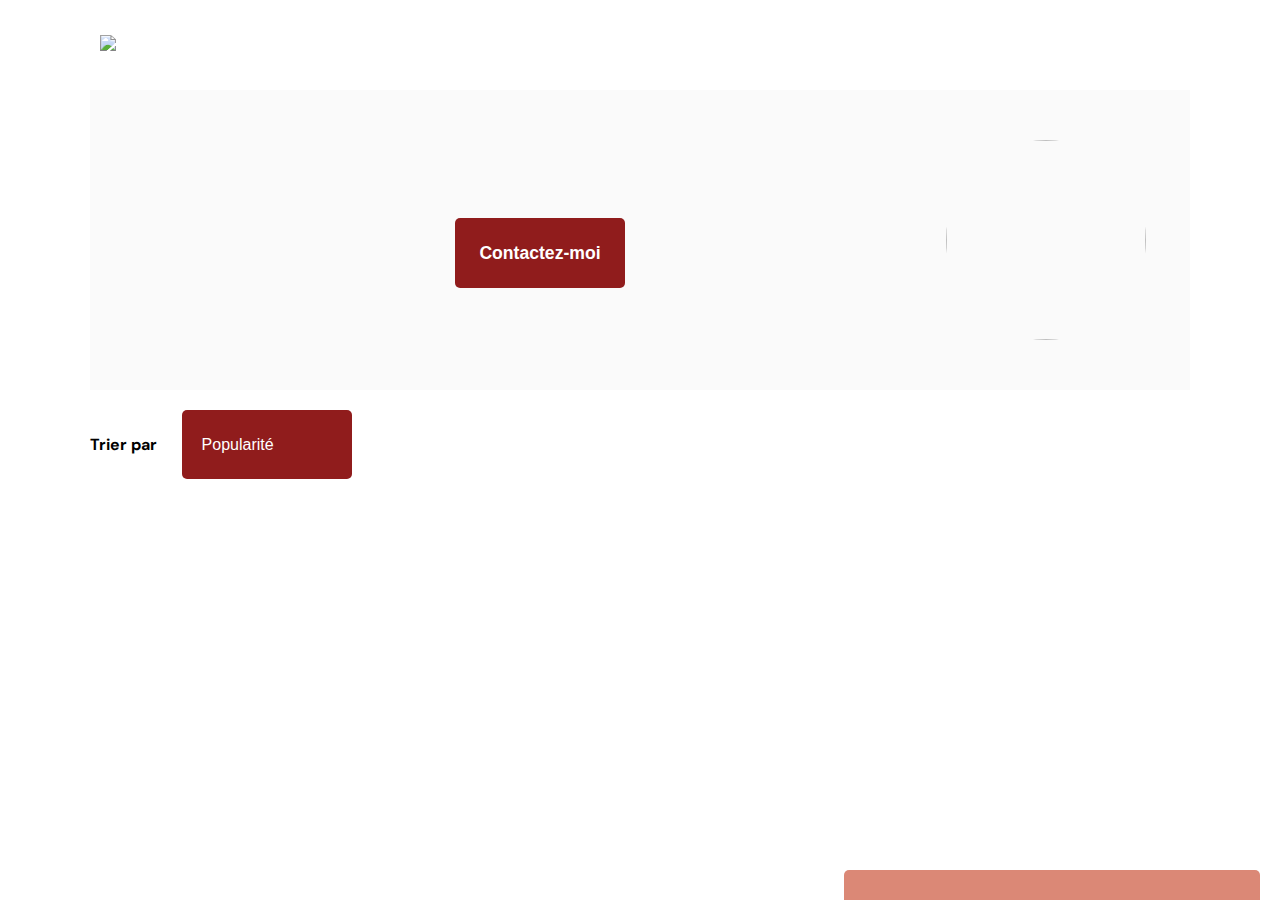
==== photographer.html @ 6a03154e "change media to mediafactory" ====
<!DOCTYPE html>
<html lang="fr">
  <head>
    <meta charset="utf-8">
    <meta name="viewport" content="width=device-width, initial-scale=1.0">
    <meta http-equiv="X-UA-Compatible" content="IE=edge">
    <link href="css/style.css" rel="stylesheet" type="text/css" />
    <link href="css/photographer.css" rel="stylesheet" type="text/css" />
    <link rel="icon" type="image/png" href="assets/favicon.png">
    <link href="https://fonts.googleapis.com/css?family=DM+Sans&display=swap" rel="stylesheet">
    <script src="https://kit.fontawesome.com/2ace4a1d36.js" crossorigin="anonymous"></script>
    <title>Fisheye - photographe </title>
  </head>
  <body>
    <header>
      <a href="/" aria-label="Fisheye logo">
        <img src="assets/images/logo.png" class="logo" />
      </a>
    </header>
    <main id="main">
      <!-- Profile section -->
      <section class="photograph-header">
        <div class="photograph-profile">
          <div class="photograph-info">
            <div class="photograph-info_name">
                <h1 class="info-text info-text--name"></h1>
            </div>
            <div class="photograph-info_city">
              <h2 class="info-text info-text--city"></h2>
            </div>
            <div class="photograph-info_tagline">
              <p class="info-text info-text--tagline"></p>
            </div>
          </div>
          <div class="button-wrapper">
            <button class="contact_button" onclick="displayModal()">Contactez-moi</button>
          </div>
          <div class="image-warpper">
            <img class="profile-pic" src="">
          </div>
        </div>
      </section>
      <!-- Fixed section -->
      <div class="sub-info footer">
        <div class="sub-info__likes">
          <span class="like-quantity"></span>
          <i class="fa-solid fa-heart"></i>
        </div>
  
        <div class="sub-info__price">
          <span class="price"></span>
        </div>
      </div>

      <!-- Fixed section  -->
      <section class="picture-section">
        <div class="filter">
          <input class="dropdown-checkbox" type="checkbox" id="dropdown" id="filter_by">
          <label class="filter_by" id="filter_by" for="dropdown">Trier par</label>
          <div class="selector-warpper">
            <button id="dropdown-menu" class="dropdown-menu__button">
              <span>Popularité</span>
              <i class="fa-solid fa-chevron-down icon-filter"></i>
            </button>
            <ul role="listbox" class="selector" id="filter" tabindex="-1">
              <li role="option" class="option" id="popularity">
                <span>Popularité</span>
                <i class="fa-solid fa-chevron-down icon-filter"></i>
              </li>
              <li role="option" class="option" id="date">
                <span>Date</span>
                <i class="fa-solid fa-chevron-down icon-filter"></i>
              </li>
              <li role="option" class="option" id="title">
                <span>Titre</span>
                <i class="fa-solid fa-chevron-down icon-filter"></i>
              </li>
            </ul>
          </div>
        </div>

        <div class="container-picture">

        </div>
      </section>

    </main>

    <!-- Slider/Carousel section -->
    <div id="carousel-section" class="carousel carousel-section" role="dialog" aria-hidden="true" aria-label="vu de l'image en plein écran">
      <div class="carousel__bg">
        <a href="#" class="close-btn" role="button" aria-label="ferme la boite de dialogue">
          <span class="fas fa-times cross" aria-hidden="true"></span>
          <span class="sr-only">Fermer le carousel</span>
        </a>
  
        <a href="#" class="prev" id="prev" role="button" aria-label="image précédente">
          <span class="fas fa-angle-left arrow" aria-hidden="true"></span>
          <span class="sr-only">Aller à la photographie précédente</span>
        </a>
  
        <div id="carousel" class="carousel__content">
              
        </div>
  
        <a href="#" class="next" id="next" role="button" aria-label="image suivante">
          <span class="fas fa-angle-right arrow" aria-hidden="true"></span>
          <span class="sr-only">Aller à la photographie suivante</span>
        </a>
      </div>
    </div>
    
    <!-- Contact section -->
    <div id="contact-modal-section" class="contact_modal contact-modal-section" role="dialog" aria-hidden="true" style="display: none;">

      <div class="modal-bg"></div>
  
      <div class="modal" id="contact_modal" aria-labelledby="contact__header">
  
        <a href="#" class="close-modal-btn-wrapper" id="close-modal-btn-wrapper" onclick="closeModal()">
          <img id="close-modal-btn" class="close-modal-btn" src="assets/icons/close.svg" alt="ferme le formulaire de contact">
        </a>
  
        <header id="contact__header" class="contact__header">
          <h2 class="contact__header__title">Contactez-moi</h2>
          <h2 id="contact-photographer-name" class="contact__header__title">Mimi Keel</h2>
        </header>
  
        <form action="photographer.html" method="get" class="form contact-form">
  
          <fieldset class="fieldset information--fieldset">
            <legend class="legend information---legend">Vos coordonnées</legend>
  
            <div class="form-data">
              <label class="label" for="firstName">Prénom</label>
              <input class="contact-form__input" type="text" name="firstName" id="firstName" data-type="name" placeholder="Jean" aria-invalid="true" required="" aria-required="true">
              <span class="error__message" aria-hidden="true">Veuillez entrer un prénom valide.</span>
            </div>
  
            <div class="form-data">
              <label class="label" for="lastName">Nom</label>
              <input class="contact-form__input" type="text" name="lastName" id="lastName" data-type="name" placeholder="Dupont" aria-invalid="true" required="" aria-required="true">
              <span class="error__message" aria-hidden="true">Veuillez entrer un nom valide.</span>
            </div>
  
            <div class="form-data">
              <label class="label" for="email">Email</label>
              <input class="contact-form__input" type="email" name="email" id="email" data-type="email" placeholder="adresse@email.com" aria-labelledby="email" aria-describedby="email-format" required="" aria-invalid="true" aria-required="true">
              <span class="error__message" aria-hidden="true">Veuillez entrer un email valide.</span>
              <span id="email-format" class="hidden">adresse@email.com</span>
            </div>
  
          </fieldset>
  
          <fieldset class="fieldset message--fieldset">
            <legend class="legend message-legend">Votre message</legend>
  
            <div class="form-data">
              <label class="label" for="message">Votre message</label>
              <textarea class="contact-form__input contact-form__input--message-content" name="message" id="message" data-type="message" placeholder="Votre message ici..." required="" aria-invalid="true" aria-required="true"></textarea>
              <span class="error__message" aria-hidden="true">Votre message doit comporter au moins 200 caractères.</span>
            </div>
          </fieldset>
  
  
          <button type="button" id="form-submit-btn" class="contact_button contact_button--submit">Envoyer</button>
  
        </form>
  
      </div> 

    </div>
    <!-- Script -->
    <script type="text/javascript" src="/scripts/factories/media.js"></script>
    <script type="text/javascript" src="/scripts/utils/contactForm.js"></script>
    <script type="text/javascript" src="/scripts/utils/filter.js"></script>
    <script type="text/javascript" src="/scripts/utils/sliders.js"></script>
    <script type="text/javascript" src="/scripts/utils/likes.js"></script>
    <script type ="text/javascript" src="/scripts/pages/photographer.js"></script>
  </body>
</html>
---- css/style.css ----
@import url("photographer.css");

body {
    font-family: "DM Sans", sans-serif;
    margin: 0;
}

a{
    text-decoration: none;
}

header {
    display: flex;
    flex-direction: row;
    justify-content: space-between;
    align-items: center;
    height: 90px;
}

h1 {
    color: #901C1C;
    margin-right: 100px;
}

.logo {
    height: 50px;
    margin-left: 100px;
}

.photographer_section {
    display: grid;
    grid-template-columns: 1fr 1fr 1fr;
    gap: 70px;
    margin-top: 100px;
}

.photographer_section article {
    justify-self: center;
    display: flex;
    justify-content: center;
    align-items: center;
    flex-direction: column;
}

.photographer_section article h2 {
    color: #D3573C;
    font-size: 36px;
    margin:0;
}

.photographer_section article img {
    height: 200px;
    width: 200px;
    object-fit: cover;
    transform: scale(1.2);
}

.container_img{
    overflow: hidden;
    height: 200px;
    width: 200px;
    border-radius: 100%;
    box-shadow: 0px 4px 12px rgba(0, 0, 0, 0.25);
    background: #C4C4C4;
}

.location{
    font-size: 13px;
    color: #D3573C;
}
.tagline{
    font-size: 10px;
    color: black;
}
.dayprice{
    font-size: 12px;
    color: #757575;
}
---- css/photographer.css ----
main{
    position: relative;
    height: 100%;
    margin-bottom: 70px;
}

/* .photograph-header {
    background-color: #FAFAFA;
    height: 300px;
    margin: 0 100px;
} */

.fa-heart{
    cursor: pointer;
}

.hidden {
    visibility: hidden;
    position: absolute;
    top: 0;
    left: 0;
}

.contact-modal-section {
    display: none;
    position: absolute;
    justify-content: center;
    align-items: flex-start;
    top: 0;
    left: 0;
    width: 100%;
    height: 100%;
    z-index: 900;
}

.modal-bg {
    content: " ";
    position: fixed;
    top: 0;
    left: 0;
    height: 100%;
    width: 100%;
    background: #000000;
    opacity: 0.3;
}

.modal {
    position: relative;
    top: 60px;
    display: flex;
    flex-direction: column;
    align-items: center;
    justify-content: space-between;
    width: 50%;
    padding: 35px;
    border-radius: 5px;
    background-color: #DB8876;
    animation: apparition-from-top 500ms ease-out forwards;
}

.close-modal-btn-wrapper {
    position: absolute;
    top: 20px;
    right: 20px;
    width: fit-content;
    height: fit-content;
}

.close-modal-btn {
    position: relative;
    margin-top: 15px;
    cursor: pointer;
}

.contact__header {
    flex-direction: column;
    align-items: start;
    width: 100%;
    height: fit-content;
}

.contact__header__title {
    margin: 0;
    font-size: 3.56em;
    font-weight: normal;
    text-align: left;
}

.contact-form {
    display: flex;
    flex-direction: column;
    align-items: flex-start;
    width: 100%;
}

.fieldset {
    position: relative;
    width: 100%;
    padding: 0;
    border: none;
}

.legend {
    visibility: hidden;
    position: absolute;
    top: 0;
    left: 0;
}

.form-data {
    display: flex;
    flex-direction: column;
    width: 100%;
    align-items: self-start;
}

.form .label {
    color: #000000;
    font-size: 2em;
}

.contact-form__input {
    width: calc(100% - 36px);
    height: 68px;
    border: none;
    border-radius: 5px;
    padding: 0 18px;
    font-size: 1.5em;
}

.contact-form__input--message-content {
    height: 200px;
    max-width: 100%;
    padding-top: 18px;
    padding-bottom: 18px;
}

.error__message {
    display: none;
    position: absolute;
    bottom: 0.4em;
    right: 0.5em;
    font-size: 0.8em;
    color: #e54858;
    line-height: 0.3;
    transition: 0.3s;
}

.contact_button {
    width: 170px;
    height: 70px;
    margin-top: 26px;
    padding: 11px;
    background-color: #901C1C;
    color: #FFFFFF;
    font-size: 1.1em;
    font-weight: bold;
    border: none;
    border-radius: 5px;
    transition: all 300ms ease-out;
}
/* .modal {
    border-radius: 5px;
    background-color: #DB8876;
    width: 50%;
    display: flex;
    flex-direction: column;
    align-items: center;
    justify-content: space-between;
    padding: 35px;
    margin: auto;
} */


.modal header img {
    cursor: pointer;
}

.contact__header__title {
    margin: 0;
    font-size: 3.56em;
    font-weight: normal;
    text-align: left;
}

form {
    display: flex;
    width: 100%;
    flex-direction: column;
    align-items: flex-start;
}

form label {
    color: #312E2E;
    font-size: 36px;
}

form div {
    display: flex;
    flex-direction: column;
    width: 100%;
    align-items: self-start;
    margin-bottom: 26px;
}

form input {
    width: 100%;
    height: 68px;
    border: none;
    border-radius: 5px;
}

.photograph-profile{
        display: flex;
        justify-content: space-between;
        align-items: center;
        height: 300px;
        margin: 0 7%;
        width: 79%;
        padding: 0 3.5%;
        background-color: #FAFAFA;
        column-gap: 18px;
}

.image-warpper{
    position: relative;
    height: 200px;
    width: 200px;
    border-radius: 100%;
    overflow: hidden;
}

.profile-pic{
    position: absolute;
    top: 0;
    left: 0;
    height: 100%;
    width: 100%;
    object-fit: cover;
}

.info-text{
    margin: 0;
}

.info-text--name{
    font-size: 64px;
    color: #D3573C;
    margin: 0;
}

.info-text--city{
    font-size: 24px;
    color: #901C1C;
    margin-bottom: 19px;
}

.info-text--city{
    font-size: 18px;
}

.sub-info {
    display: flex;
    justify-content: space-between;
    position: fixed;
    bottom: 0;
    right: 20px;
    width: 376px;
    padding: 15px 20px;
    background: #DB8876;
    color: #000000;
    border-radius: 5px 5px 0 0;
    z-index: 900;
    font-size: 24px;
}

.picture-section {
    margin: 0 7%;
    margin-top: 20px;
}

.filter{
    position: relative;
    height: fit-content;
    display: flex;
    justify-content: flex-start;
    column-gap: 25px;
}

.dropdown-checkbox {
    display: none;
}

.filter_by{
    display: flex;
    justify-content: flex-start;
    align-items: center;
    flex-direction: row;
    height: 69px;
    font-size: 1em;
    font-weight: bold;
}


input[type="checkbox" i] {
    background-color: initial;
    cursor: default;
    appearance: auto;
    box-sizing: border-box;
    margin: 3px 3px 3px 4px;
    padding: initial;
    border: initial;
}


.selector-warpper{
    position: relative;
    width: 170px;
}

.dropdown-menu__button{
    position: absolute;
    display: flex;
    justify-content: space-between;
    align-items: center;
    top: 0;
    left: 0;
    width: 100%;
    height: 69px;
    padding-left: 20px;
    padding-right: 20px;
    border-radius: 5px;
    background: #901C1C;
    color: #FFFFFF;
    text-align: left;
    font-size: 1em;
    border: none;
}

.icon-filter{
    z-index: 100;
}

.selector{
    position: absolute;
    display: none;
    flex-direction: column-reverse;
    top: 0;
    left: 0;
    margin: 0;
    width: 170px;
    padding: 0;
    border-radius: 5px;
    overflow: hidden;
    z-index: 1;
    animation: dropdown-apparition 500ms forwards;
    transform-origin: top center;
}

.option{
    position: relative;
    display: flex;
    align-items: center;
    justify-content: space-between;
    width: calc(100% - 40px);
    height: 69px;
    padding-left: 20px;
    padding-right: 20px;
    background: #901C1C;
    color: #FFFFFF;
    font-size: 1em;
    border: none;
}

.option.checked {
    display: flex;
    order: 1;
}

.option:not(.checked):after {
    content: " ";
    position: absolute;
    top: 0;
    left: 10px;
    width: 150px;
    height: 1px;
    background: #FAFAFA;
}

.container-picture{
    display: flex;
    justify-content: space-between;
    flex-wrap: wrap;
    margin-top: 50px;
    gap: 20px;
}

.card{
    display: flex;
    flex-direction: column;
    height: 350px;
    width: 350px;
}

.card_description{
    display: flex;
    justify-content: space-between;
    align-items: center;
    height: 20%;
    color: #901C1C;
}

.card__header__title {
    position: relative;
    margin: 10px 0;
    font-size: 1.3em;
    font-weight: 400;
}

.slide .card_description {
    height: fit-content;
}

.card .image-warpper{
    width: 100%;
    height: 300px;
    border-radius: 5px;
}

.video-element, video{
    position: absolute;
    top: 0;
    left: 0;
    height: 100%;
    width: 100%;
    object-fit: cover;
}

.card .image-warpper img{
    position: absolute;
    top: 0;
    left: 0;
    width: 100%;
    height: 100%;
    object-fit: cover;
}

.btn-likes{
    display: inline-flex;
    justify-content: space-around;
    align-items: center;
    column-gap: 10px;
    font-size: 1.3em;
    border: none;
    color: #901C1C;
    background-color: inherit;
    z-index: 40;
}
.carousel-section{
    content: " ";
    display: none;
    position: absolute;
    top: 0;
    left: 0;
    height: 100%;
    width: 100%;
    background: #000000;
    z-index: 999;
}

.carousel__bg{
    content: " ";
    position: fixed;
    display: flex;
    justify-content: center;
    align-items: center;
    top:0;
    left: 0;
    height: 100vh;
    width: 100vw;
    background-color: #FFFFFF;
}

.carousel__content{
    position: relative;
    display: flex;
    justify-content: center;
    height: 88vh;
    width: 73vw;
}

.slide{
    display: none;
    position: relative;
    display: flex;
    justify-content: center;
    height: 100%;
    width: 100%;
    text-decoration: none;
}
.card__header{
    height: fit-content;
}

.slide .image-warpper{
    position: relative;
    height: 100%;
    width: 100%;
    border-radius: 0;
}

.slide img{
    position: absolute;
    left: 0;
    top: 0;
    width: 100%;
    height: 100%;
    object-fit: cover;
}

.prev, .next{
    position: absolute;
    top: 50%;
    transform: translateY(-50%);
}

.prev, .next:hover{
    cursor: pointer;
}

.prev{
    left: 7%;
}

.next{
    right: 7%;
}

.arrow, .cross{
    color:#901C1C;
    font-size: 30px;
}

.close-btn{
    position: absolute;
    top:6%;
    right: 7%;
    z-index: 10;
}

.sr-only{
    position: absolute;
    width: 1px;
    height: 1px;
    padding: 0;
    margin: -1px;
    overflow: hidden;
    clip: rect(0,0,0,0);
    white-space: nowrap;
    border: 0;
}

.no-scroll{
    overflow: hidden;
}

@media screen and (max-width: 900px){
    .photograph-profile {
        flex-direction: column-reverse;
        text-align: center;
        height: fit-content;
        margin-top: 20px;
        padding-top: 20px;
        padding-bottom: 20px ;
        row-gap: 18px;
    }

    .card {
        width: 100%;
    }
    .sub-info {
        width: 100%;
        right: 0;
        padding: 15px 0;
        justify-content: space-around;
    }
    .modal {
        width: 100%;
    }
}

@keyframes dropdown-apparition {
    0% {
        transform: scaleY(0.33);
    }
    
    100% {
        transform: scaleY(1);
    }
}
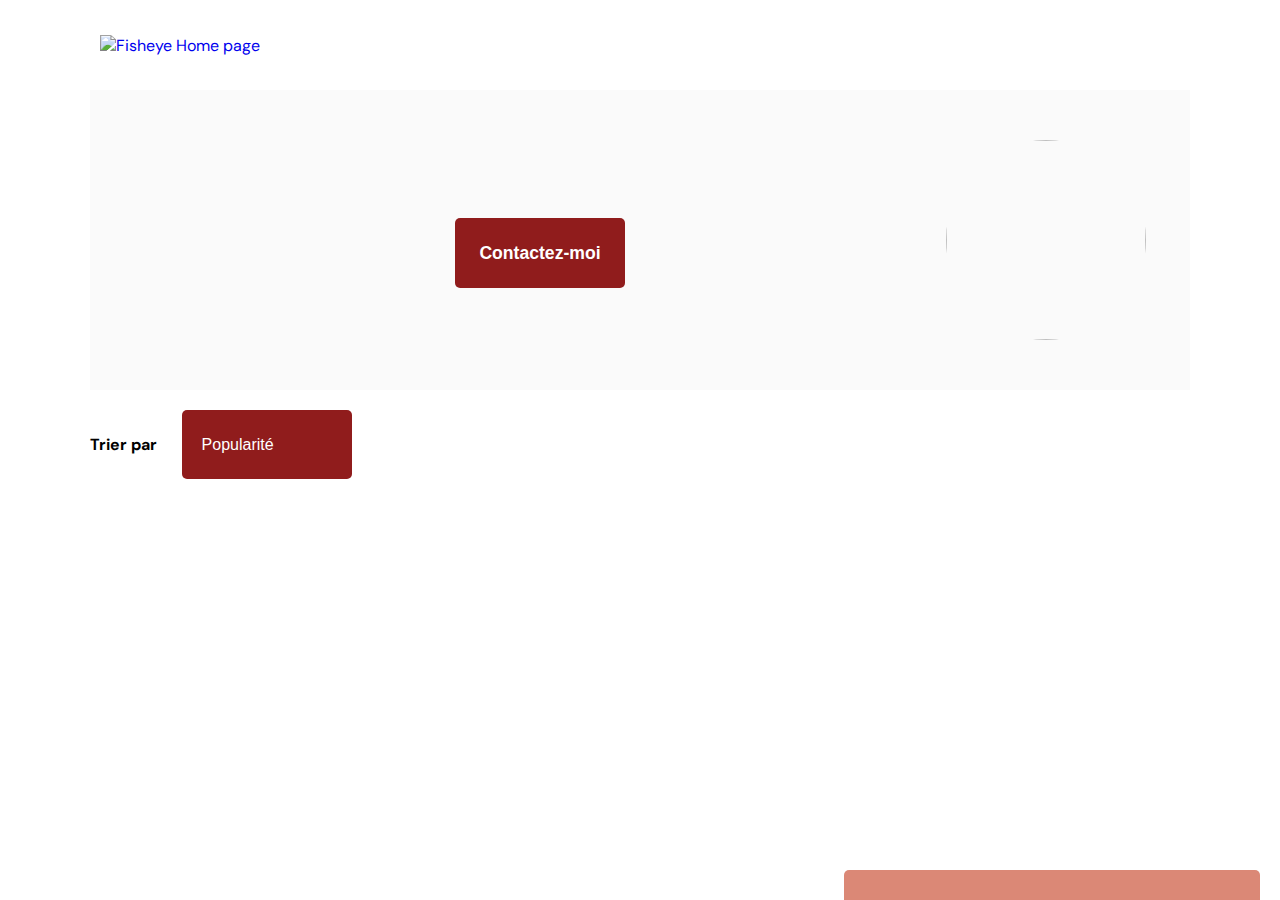
==== commit a841a0ae: "accessibilities change" ====
--- a/photographer.html
+++ b/photographer.html
@@ -13,8 +13,8 @@
   </head>
   <body>
     <header>
-      <a href="/" aria-label="Fisheye logo">
-        <img src="assets/images/logo.png" class="logo" />
+      <a href="/Front-End-Fisheye" aria-label="Fisheye logo"> 
+        <img src="/Front-End-Fisheye/assets/images/logo.png" class="logo" alt="Fisheye Home page"/>
       </a>
     </header>
     <main id="main">
@@ -58,20 +58,20 @@
           <input class="dropdown-checkbox" type="checkbox" id="dropdown" id="filter_by">
           <label class="filter_by" id="filter_by" for="dropdown">Trier par</label>
           <div class="selector-warpper">
-            <button id="dropdown-menu" class="dropdown-menu__button">
+            <button id="dropdown-menu" class="dropdown-menu__button" aria-haspopup="true" aria-expanded="false">
               <span>Popularité</span>
               <i class="fa-solid fa-chevron-down icon-filter"></i>
             </button>
-            <ul role="listbox" class="selector" id="filter" tabindex="-1">
-              <li role="option" class="option" id="popularity">
+            <ul role="listbox" class="selector" id="filter" tabindex="-1" aria-controls="dropdown-menu" aria-labelledby="select__label" aria-activedescendant="popularity">
+              <li role="option" class="option" id="popularity" aria-label="Trier par popularité">
                 <span>Popularité</span>
                 <i class="fa-solid fa-chevron-down icon-filter"></i>
               </li>
-              <li role="option" class="option" id="date">
+              <li role="option" class="option" id="date" aria-label="Trier par date">
                 <span>Date</span>
                 <i class="fa-solid fa-chevron-down icon-filter"></i>
               </li>
-              <li role="option" class="option" id="title">
+              <li role="option" class="option" id="title" aria-label="Trier par titre">
                 <span>Titre</span>
                 <i class="fa-solid fa-chevron-down icon-filter"></i>
               </li>
@@ -171,11 +171,11 @@
 
     </div>
     <!-- Script -->
-    <script type="text/javascript" src="/scripts/factories/media.js"></script>
-    <script type="text/javascript" src="/scripts/utils/contactForm.js"></script>
-    <script type="text/javascript" src="/scripts/utils/filter.js"></script>
-    <script type="text/javascript" src="/scripts/utils/sliders.js"></script>
-    <script type="text/javascript" src="/scripts/utils/likes.js"></script>
-    <script type ="text/javascript" src="/scripts/pages/photographer.js"></script>
+    <script type="text/javascript" src="/Front-End-Fisheye/scripts/factories/media.js"></script>
+    <script type="text/javascript" src="/Front-End-Fisheye/scripts/utils/contactForm.js"></script>
+    <script type="text/javascript" src="/Front-End-Fisheye/scripts/utils/filter.js"></script>
+    <script type="text/javascript" src="/Front-End-Fisheye/scripts/utils/sliders.js"></script>
+    <script type="text/javascript" src="/Front-End-Fisheye/scripts/utils/likes.js"></script>
+    <script type ="text/javascript" src="/Front-End-Fisheye/scripts/pages/photographer.js"></script>
   </body>
 </html>
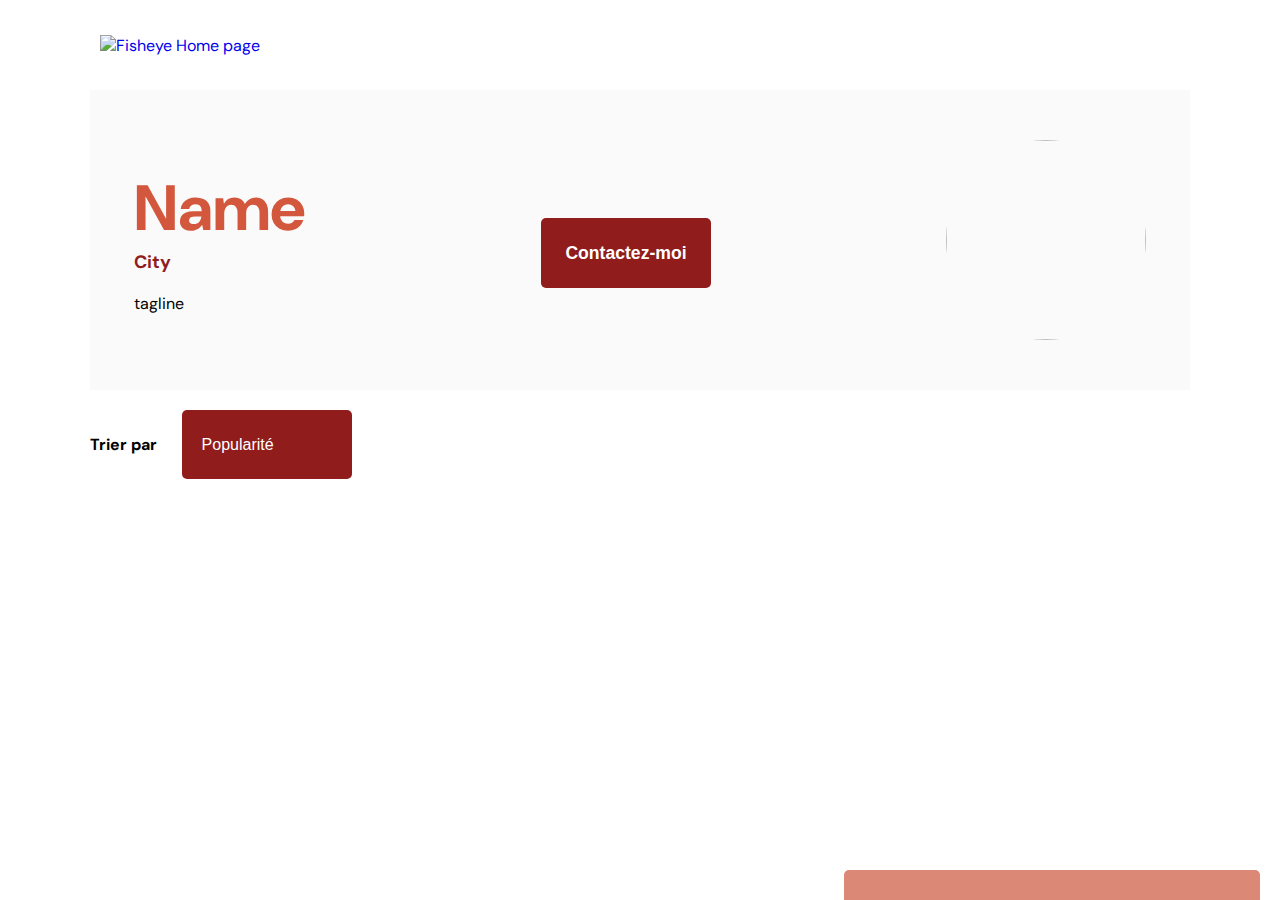
==== commit a20d4268: "w3C change" ====
--- a/photographer.html
+++ b/photographer.html
@@ -4,8 +4,8 @@
     <meta charset="utf-8">
     <meta name="viewport" content="width=device-width, initial-scale=1.0">
     <meta http-equiv="X-UA-Compatible" content="IE=edge">
-    <link href="css/style.css" rel="stylesheet" type="text/css" />
-    <link href="css/photographer.css" rel="stylesheet" type="text/css" />
+    <link href="css/style.css" rel="stylesheet" type="text/css">
+    <link href="css/photographer.css" rel="stylesheet" type="text/css">
     <link rel="icon" type="image/png" href="assets/favicon.png">
     <link href="https://fonts.googleapis.com/css?family=DM+Sans&display=swap" rel="stylesheet">
     <script src="https://kit.fontawesome.com/2ace4a1d36.js" crossorigin="anonymous"></script>
@@ -14,7 +14,7 @@
   <body>
     <header>
       <a href="/Front-End-Fisheye" aria-label="Fisheye logo"> 
-        <img src="/Front-End-Fisheye/assets/images/logo.png" class="logo" alt="Fisheye Home page"/>
+        <img src="/Front-End-Fisheye/assets/images/logo.png" class="logo" alt="Fisheye Home page">
       </a>
     </header>
     <main id="main">
@@ -23,20 +23,20 @@
         <div class="photograph-profile">
           <div class="photograph-info">
             <div class="photograph-info_name">
-                <h1 class="info-text info-text--name"></h1>
+                <h1 class="info-text info-text--name">Name</h1>
             </div>
             <div class="photograph-info_city">
-              <h2 class="info-text info-text--city"></h2>
+              <h2 class="info-text info-text--city">City</h2>
             </div>
             <div class="photograph-info_tagline">
-              <p class="info-text info-text--tagline"></p>
+              <p class="info-text info-text--tagline">tagline</p>
             </div>
           </div>
           <div class="button-wrapper">
             <button class="contact_button" onclick="displayModal()">Contactez-moi</button>
           </div>
           <div class="image-warpper">
-            <img class="profile-pic" src="">
+            <img class="profile-pic" src="/" alt="">
           </div>
         </div>
       </section>
@@ -53,10 +53,10 @@
       </div>
 
       <!-- Fixed section  -->
-      <section class="picture-section">
+      <div class="picture-section">
         <div class="filter">
-          <input class="dropdown-checkbox" type="checkbox" id="dropdown" id="filter_by">
-          <label class="filter_by" id="filter_by" for="dropdown">Trier par</label>
+          <input class="dropdown-checkbox" type="checkbox" id="dropdown">
+          <label class="filter_by" id="dropdown" for="dropdown">Trier par</label>
           <div class="selector-warpper">
             <button id="dropdown-menu" class="dropdown-menu__button" aria-haspopup="true" aria-expanded="false">
               <span>Popularité</span>
@@ -82,7 +82,7 @@
         <div class="container-picture">
 
         </div>
-      </section>
+      </div>
 
     </main>
 
